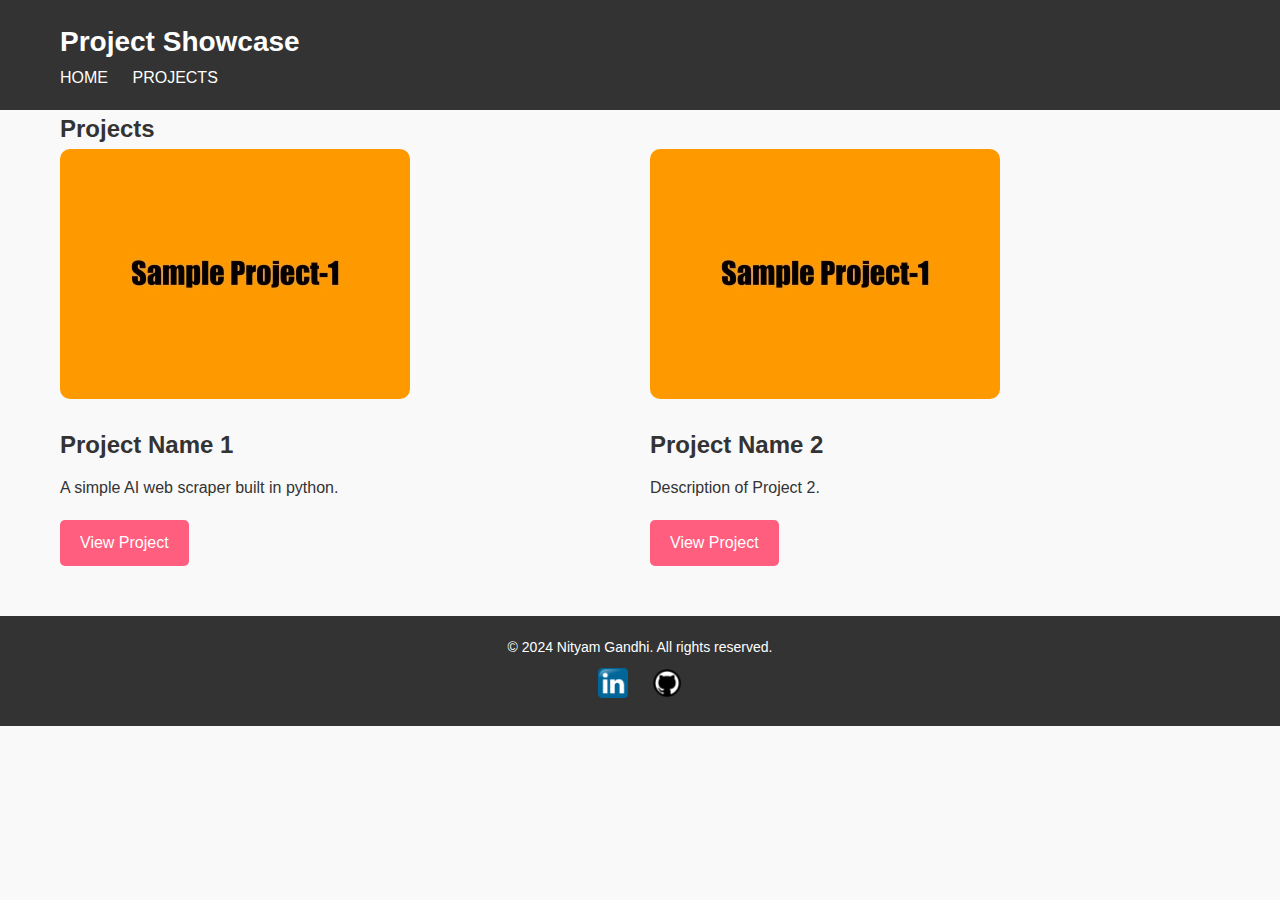
==== projects.html @ b085d5c7 "1st" ====
<!DOCTYPE html>
<html lang="en">
<head>
    <meta charset="UTF-8">
    <meta name="viewport" content="width=device-width, initial-scale=1.0">
    <title>Nityam Gandhi - Projects</title>
    <link rel="stylesheet" href="styles.css">
</head>
<body>
    <header>
        <div class="container">
            <h1>Project Showcase</h1>
            <nav>
                <ul>
                    <li><a href="index.html">Home</a></li>
                    <li><a href="projects.html">Projects</a></li>
                </ul>
            </nav>
        </div>
    </header>

    <section id="projects" class="section">
        <div class="container">
            <h2>Projects</h2>
            <div class="projects">
                <div class="project">
                    <img src="proj1.jpg" alt="Project 1 Thumbnail">
                    <h3>Project Name 1</h3>
                    <p>A simple AI web scraper built in python.</p>
                    <a href="project1.html">View Project</a>
                </div>
                <div class="project">
                    <img src="proj1.jpg" alt="Project 2 Thumbnail">
                    <h3>Project Name 2</h3>
                    <p>Description of Project 2.</p>
                    <a href="project2.html">View Project</a>
                </div>
                <!-- Add more projects as needed -->
            </div>
        </div>
    </section>

    <footer>
        <div class="container">
            <p>&copy; 2024 Nityam Gandhi. All rights reserved.</p>
            <div class="social-media">
                <a href="https://www.linkedin.com/in/nityam-gandhi-b59009205/" target="_blank"><img src="linkedin-icon.png" alt="LinkedIn"></a>
                <a href="https://github.com/sudo-charg3" target="_blank"><img src="github-icon.png" alt="GitHub"></a>
            </div>
        </div>
    </footer>

    <script src="script.js"></script>
</body>
</html>
---- styles.css ----
/* Reset styles */
* {
    margin: 0;
    padding: 0;
    box-sizing: border-box;
}

/* Basic styling */
body {
    font-family: 'Segoe UI', Tahoma, Geneva, Verdana, sans-serif;
    background-color: #f9f9f9;
    color: #333;
    line-height: 1.6;
}

.container {
    max-width: 1200px;
    margin: 0 auto;
    padding: 0 20px;
}

header {
    background-color: #333;
    color: #fff;
    padding: 20px 0;
}

header h1 {
    font-size: 28px;
}

nav ul {
    list-style-type: none;
}

nav ul li {
    display: inline;
    margin-right: 20px;
}

nav ul li a {
    color: #fff;
    text-decoration: none;
    text-transform: uppercase;
    font-size: 16px;
}

nav ul li a:hover {
    color: #77d7b0;
}

/* Home Section */
#home {
    padding: 100px 0;
    text-align: center;
}

#home h2 {
    font-size: 36px;
    margin-bottom: 20px;
    color: #333;
}

#home p {
    font-size: 18px;
    margin-bottom: 20px;
    color: #666;
}

/* Project Section */
.projects {
    display: grid;
    grid-template-columns: repeat(auto-fit, minmax(300px, 1fr));
    gap: 20px;
}

.project {
    margin-bottom: 50px;
    text-align: left;
}

.project img {
    max-width: 100%;
    border-radius: 10px;
    margin-bottom: 20px;
}

.project h3 {
    font-size: 24px;
    margin-bottom: 10px;
}

.project p {
    font-size: 16px;
    margin-bottom: 20px;
}

.project a {
    display: inline-block;
    padding: 10px 20px;
    background-color: #ff5e7e;
    color: #fff;
    text-decoration: none;
    border-radius: 5px;
    transition: background-color 0.3s ease;
}

.project a:hover {
    background-color: #ff3d5a;
}

/* Footer */
footer {
    background-color: #333;
    color: #fff;
    padding: 20px 0;
    text-align: center;
}

footer p {
    font-size: 14px;
    margin-bottom: 10px;
}

footer .social-media img {
    width: 30px;
    margin: 0 10px;
}
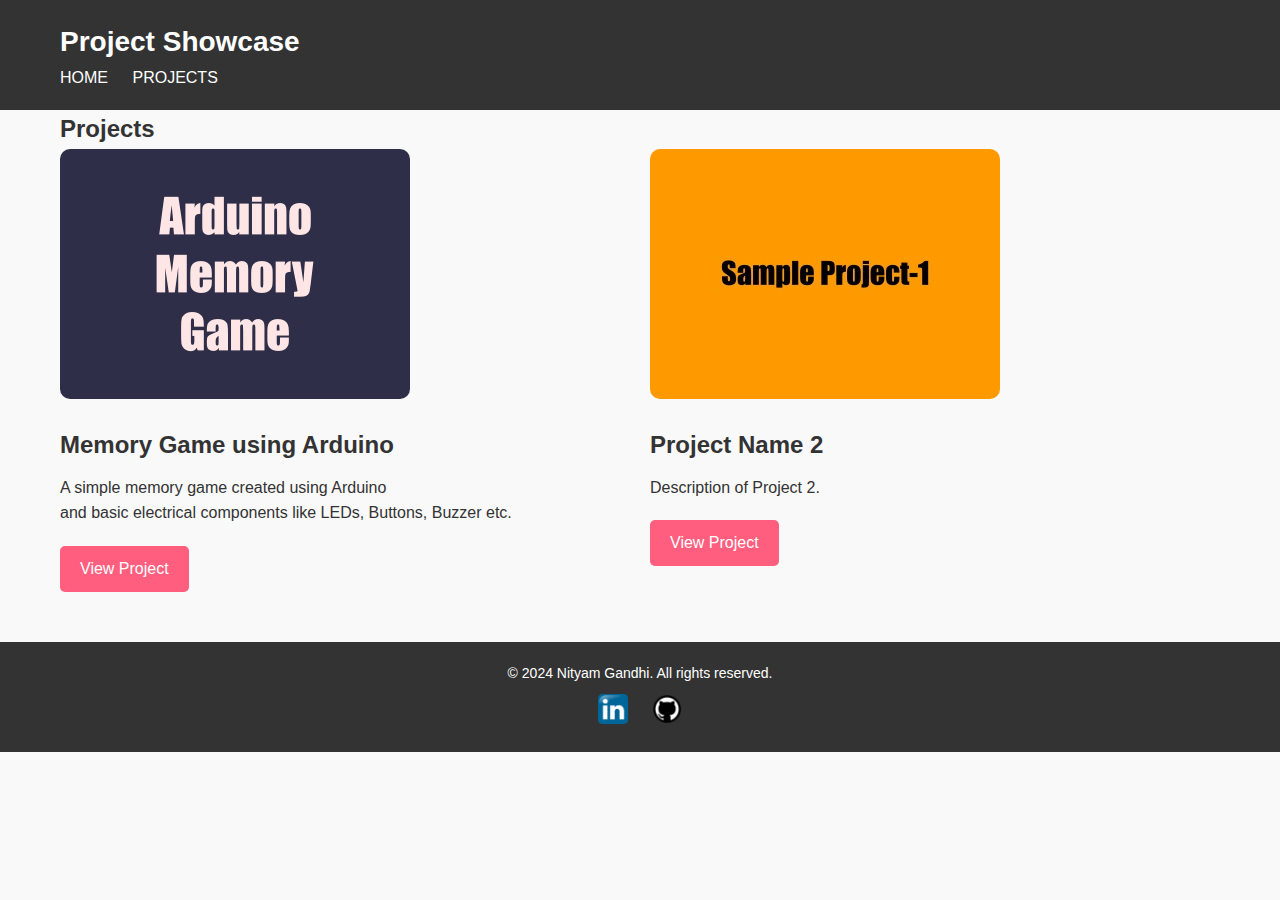
==== commit 1712b476: "1st" ====
--- a/projects.html
+++ b/projects.html
@@ -24,10 +24,10 @@
             <h2>Projects</h2>
             <div class="projects">
                 <div class="project">
-                    <img src="proj1.jpg" alt="Project 1 Thumbnail">
-                    <h3>Project Name 1</h3>
-                    <p>A simple AI web scraper built in python.</p>
-                    <a href="project1.html">View Project</a>
+                    <img src="proj1banner.png" alt="Project 1 Thumbnail">
+                    <h3>Memory Game using Arduino</h3>
+                    <p>A simple memory game created using Arduino <br> and basic electrical components like LEDs, Buttons, Buzzer etc.</p>
+                    <a href="https://github.com/sudo-charg3/memory-game-arduino">View Project</a>
                 </div>
                 <div class="project">
                     <img src="proj1.jpg" alt="Project 2 Thumbnail">
